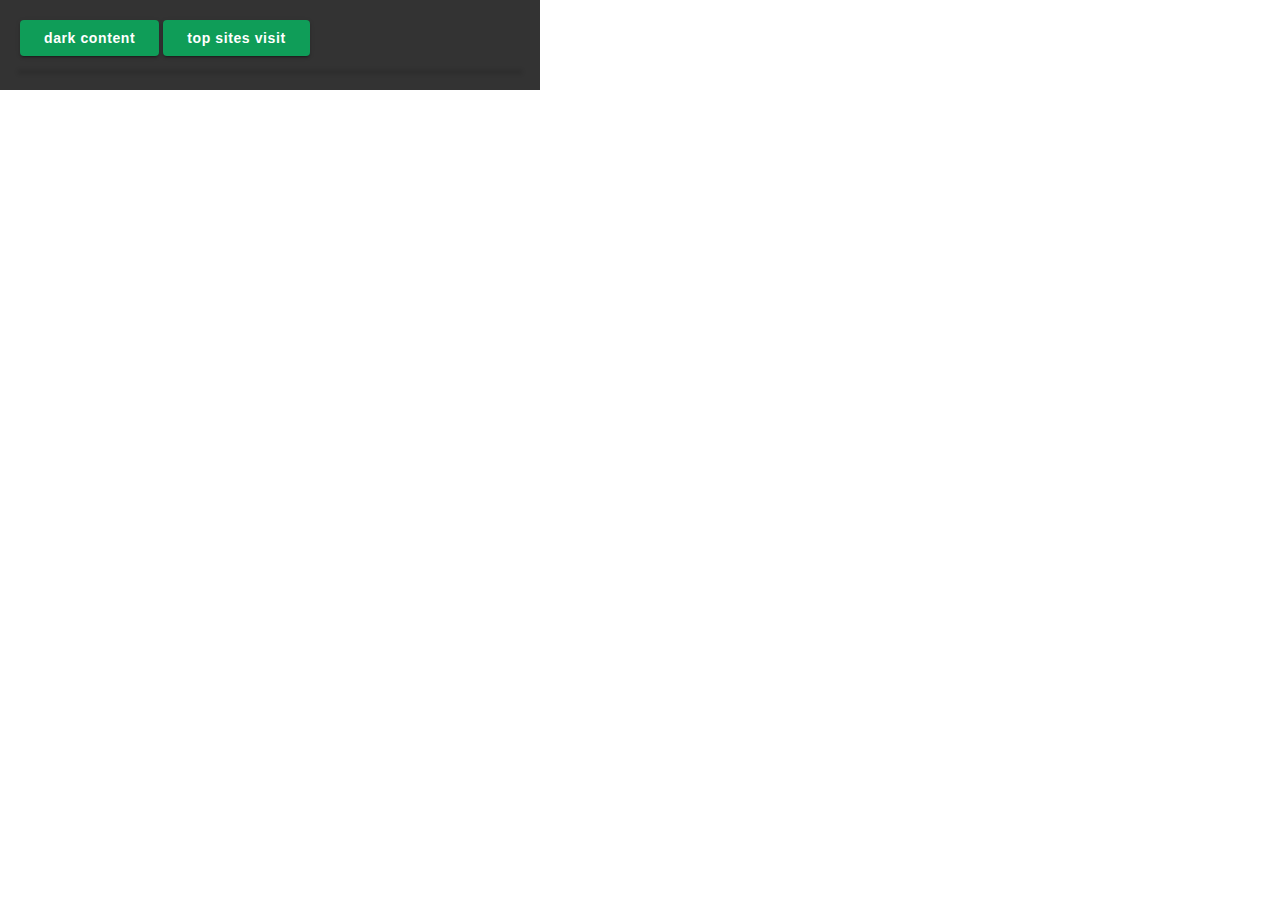
==== popup.html @ 0759de65 "first commit" ====
<!DOCTYPE html>
<html lang="en">

<head>
  <meta charset="UTF-8">
  <meta name="viewport" content="width=device-width, initial-scale=1.0">
  <meta http-equiv="X-UA-Compatible" content="ie=edge">
  <title>Document</title>
  <link rel="stylesheet" href="style.css">
</head>

<body>

  <div class="container">
    <button id="changeColor">dark content</button>
    <button id="top-sites">top sites visit</button>

    <ul id="list" class="box"></ul>
  </div>

  <script src="background.js" type="text/javascript" defer></script>
</body>

</html>
---- style.css ----
body {
  padding: 0;
  margin: 0;
}

.container {
  width: 500px;
  background-color: #333333;
  color: #fff;
  padding: 20px;
}

.row {
  display: flex;
  justify-content: center;
  align-items: center;
}

ul {
  font-size: 14px;
  padding: 0;
}

ul li {
  padding: 10px;
  border: 1px solid #424242;
  list-style: none;
  cursor: pointer;
}

ul li:hover {
  background-color: #4d4d4d;
}

ul li:hover  a {
  color: rgb(202, 202, 202) !important;
}

a {
  width: 100%;
  height: 100%;
  color: rgb(202, 202, 202);
  text-decoration: none;
}

.box {
  border-radius: 4px;
  box-shadow: 0px 1px 7px 0px rgba(150, 150, 150, 0.3), 0px 2px 4px 2px rgba(0, 0, 0, 0.15);
}

button {
  background: #0f9d58;
  color: #fff;
  border: none;
  border-radius: 4px;
  font-family: 'Google Sans', Arial, sans-serif;
  font-size: 14px;
  font-weight: 600;
  letter-spacing: .6px;
  line-height: 24px;
  padding-bottom: 6px;
  padding-left: 24px;
  padding-right: 24px;
  padding-top: 6px;
  pointer-events: initial;
  text-transform: none;
  transform: scale(1, 1);
  transition: transform 300ms ease-in-out;
  box-shadow: 0 2px 2px 0 rgba(0, 0, 0, 0.14), 0 1px 5px 0 rgba(0, 0, 0, 0.12), 0 3px 1px -2px rgba(0, 0, 0, 0.2);
  text-decoration: none;
  -webkit-font-smoothing: antialiased;
  cursor: pointer;
}
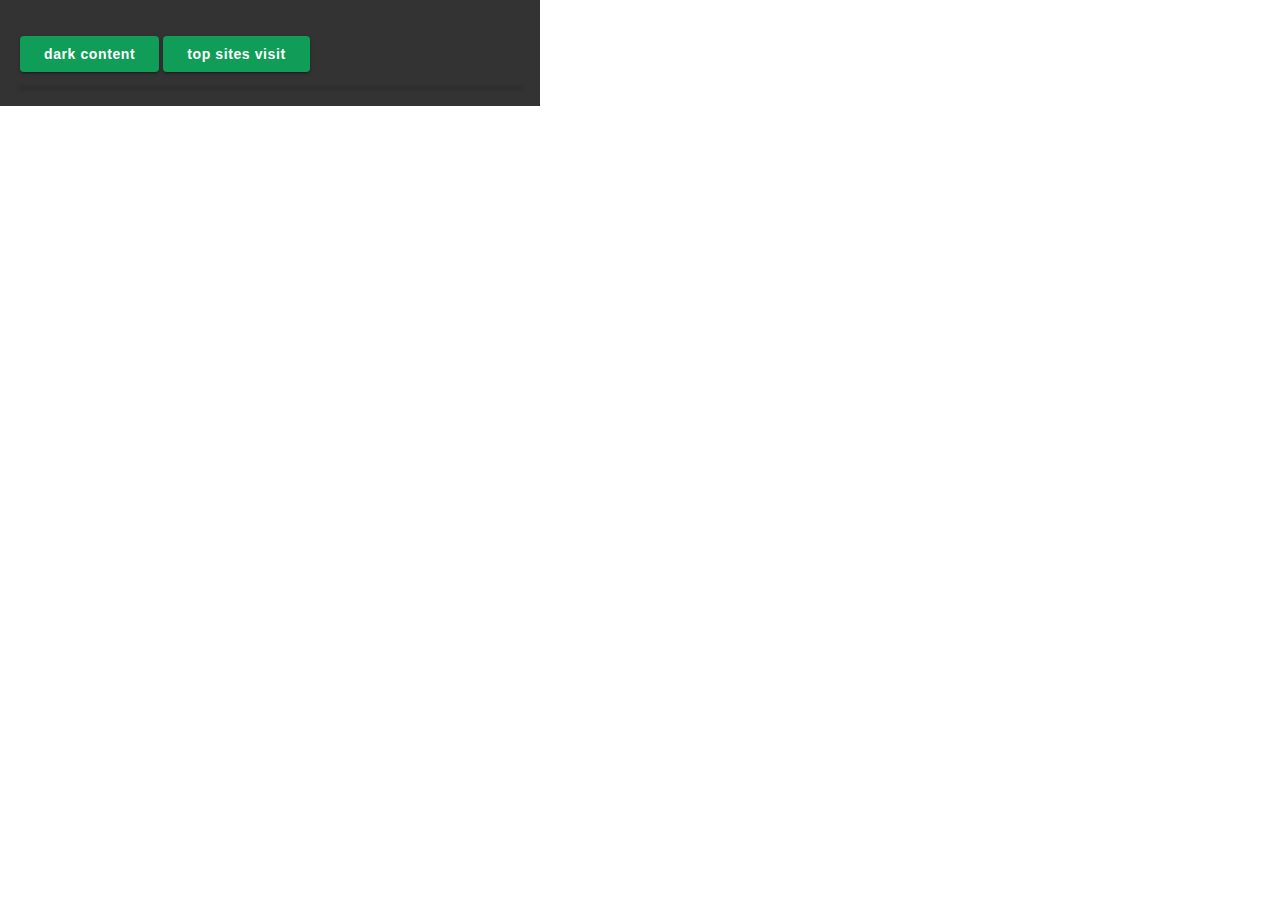
==== commit f746dd59: "update app" ====
--- a/popup.html
+++ b/popup.html
@@ -12,13 +12,14 @@
 <body>
 
   <div class="container">
+    <p id="page-title"></p>
     <button id="changeColor">dark content</button>
     <button id="top-sites">top sites visit</button>
 
     <ul id="list" class="box"></ul>
   </div>
 
-  <script src="background.js" type="text/javascript" defer></script>
+  <script src="popup.js" type="text/javascript" defer></script>
 </body>
 
 </html>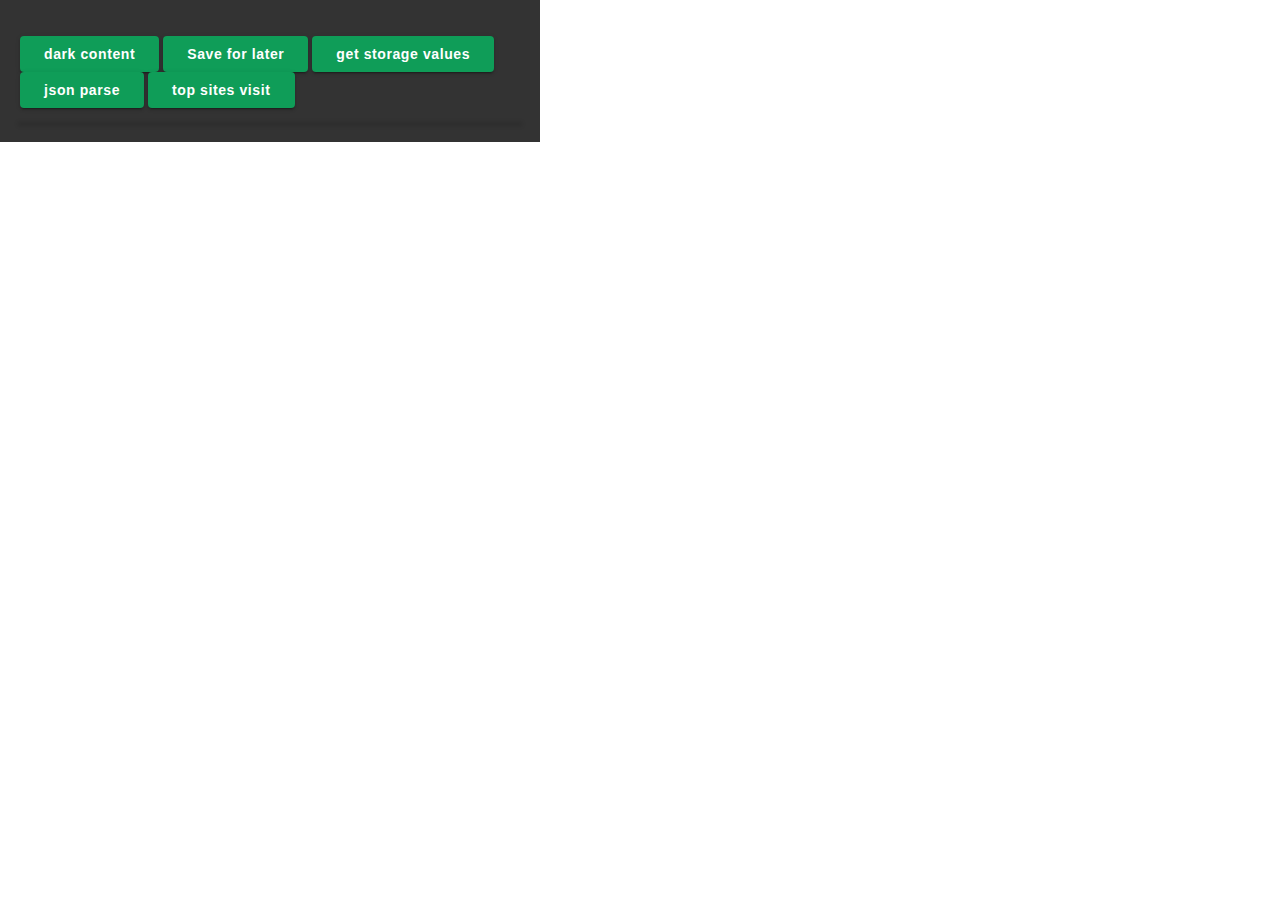
==== commit 1a2e9fd0: "update app" ====
--- a/popup.html
+++ b/popup.html
@@ -14,7 +14,10 @@
   <div class="container">
     <p id="page-title"></p>
     <button id="changeColor">dark content</button>
-    <button id="top-sites">top sites visit</button>
+    <button id="save-for-later">Save for later</button>
+    <button id="get-storage">get storage values</button>
+    <button id="json-parse">json parse</button>
+    <button id="top-sites">top sites visit</button>    
 
     <ul id="list" class="box"></ul>
   </div>
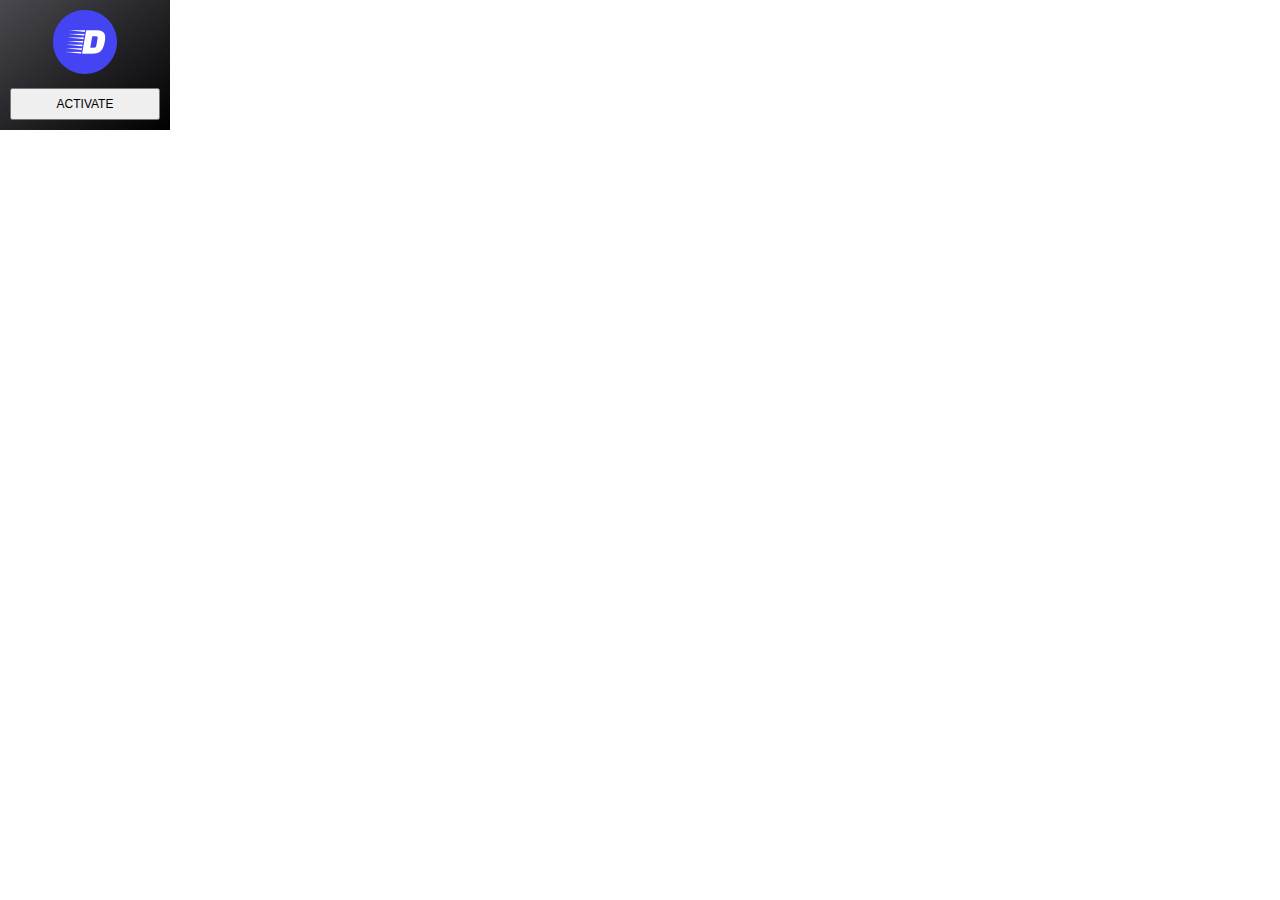
==== commit 010b928c: "update app" ====
--- a/popup.html
+++ b/popup.html
@@ -1,28 +1,21 @@
 <!DOCTYPE html>
 <html lang="en">
-
 <head>
   <meta charset="UTF-8">
+  <meta name="author" content="Chromo Lib">
   <meta name="viewport" content="width=device-width, initial-scale=1.0">
   <meta http-equiv="X-UA-Compatible" content="ie=edge">
-  <title>Document</title>
-  <link rel="stylesheet" href="style.css">
+  <title>detector - style detector</title>
+  <link rel="stylesheet" href="css/pop.css">
 </head>
 
 <body>
-
   <div class="container">
-    <p id="page-title"></p>
-    <button id="changeColor">dark content</button>
-    <button id="save-for-later">Save for later</button>
-    <button id="get-storage">get storage values</button>
-    <button id="json-parse">json parse</button>
-    <button id="top-sites">top sites visit</button>    
-
-    <ul id="list" class="box"></ul>
+    <div class="mb-10"><img src="icons/icon64.png" alt="detector" /></div>
+    <button id="btn-detect">ACTIVATE</button>
+    <div class="w-100 alert"></div>
   </div>
 
-  <script src="popup.js" type="text/javascript" defer></script>
+  <script src="scripts/popup.js"></script>
 </body>
-
 </html>--- a/css/pop.css
+++ b/css/pop.css
@@ -0,0 +1,25 @@
+* { box-sizing: border-box; }
+
+body { margin: 0; width: 170px; }
+
+.container {
+  width: 100%;
+  height: 100%;
+  padding: 10px;
+  display: flex;
+  flex-direction: column;
+  justify-content: center;
+  align-items: center;
+  background: linear-gradient(to bottom right, #35353ce6, #000000); 
+}
+
+button {
+  padding: 7px;
+  width:100%;
+  font-size: 12px;
+  text-align: center;
+  vertical-align: middle;
+}
+
+.w-100 {width: 100%;}
+.mb-10 {margin-bottom: 10px;}
